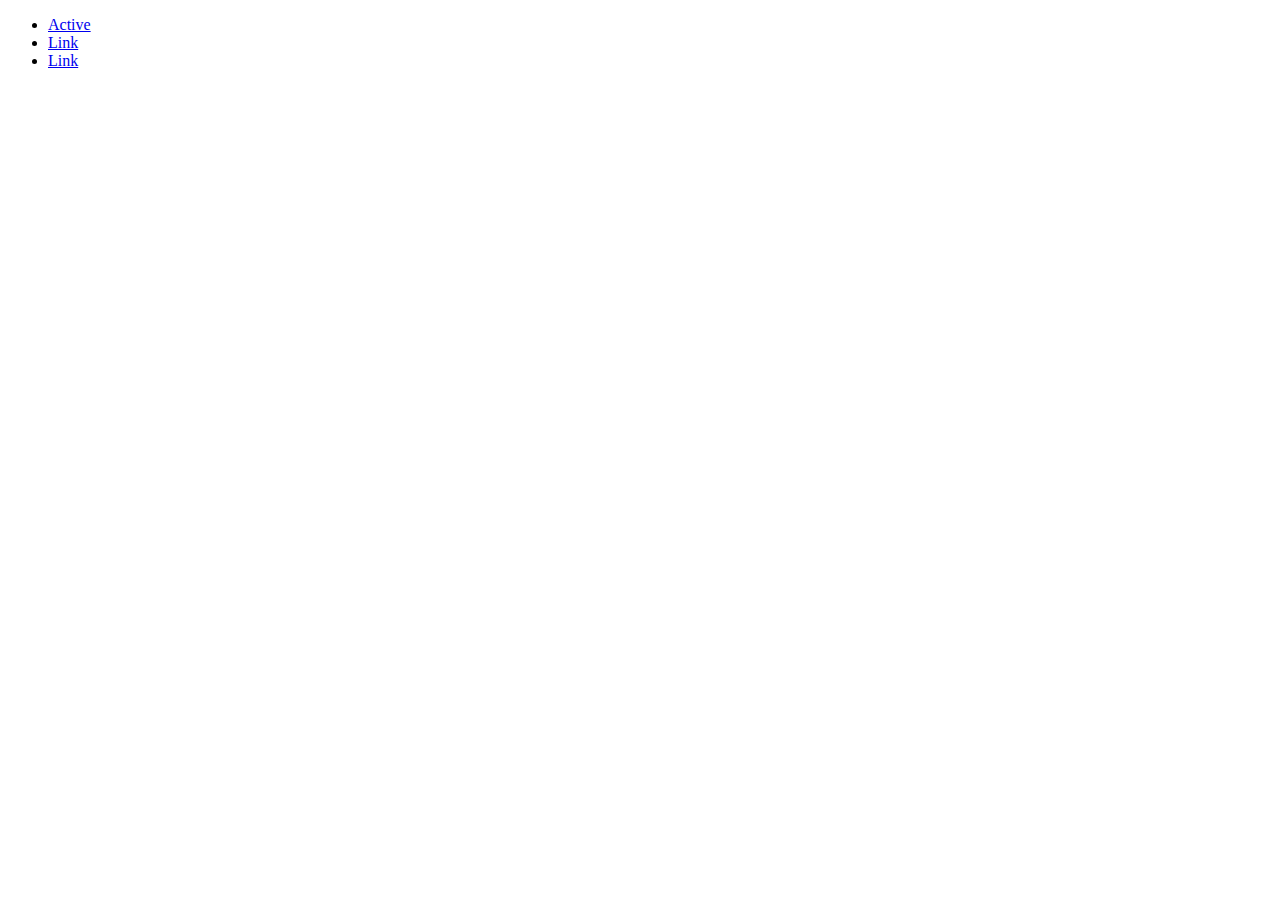
==== My_code/bai6.html @ 5258d1cf "the first commit" ====
<!DOCTYPE html>
<html>
    <header>
        <title>Bai 6</title>
        <link href="https://cdn.jsdelivr.net/npm/bootstrap@5.0.2/dist/css/bootstrap.min.css" rel="stylesheet" integrity="sha384-EVSTQN3/azprG1Anm3QDgpJLIm9Nao0Yz1ztcQTwFspd3yD65VohhpuuCOmLASjC" crossorigin="anonymous">
        <script src="https://cdn.jsdelivr.net/npm/bootstrap@5.0.2/dist/js/bootstrap.bundle.min.js" integrity="sha384-MrcW6ZMFYlzcLA8Nl+NtUVF0sA7MsXsP1UyJoMp4YLEuNSfAP+JcXn/tWtIaxVXM" crossorigin="anonymous"></script>
    </header>
    <body>
        <ul class="nav nav-tabs">
            <li class="nav-item">
              <a class="nav-link active" aria-current="page" href="bai6.php">Active</a>
            </li>
            <li class="nav-item">
              <a class="nav-link" href="bai2.php">Link</a>
            </li>
            <li class="nav-item">
              <a class="nav-link" href="bai1.php">Link</a>
            </li>
          </ul>

    </body>
</html>
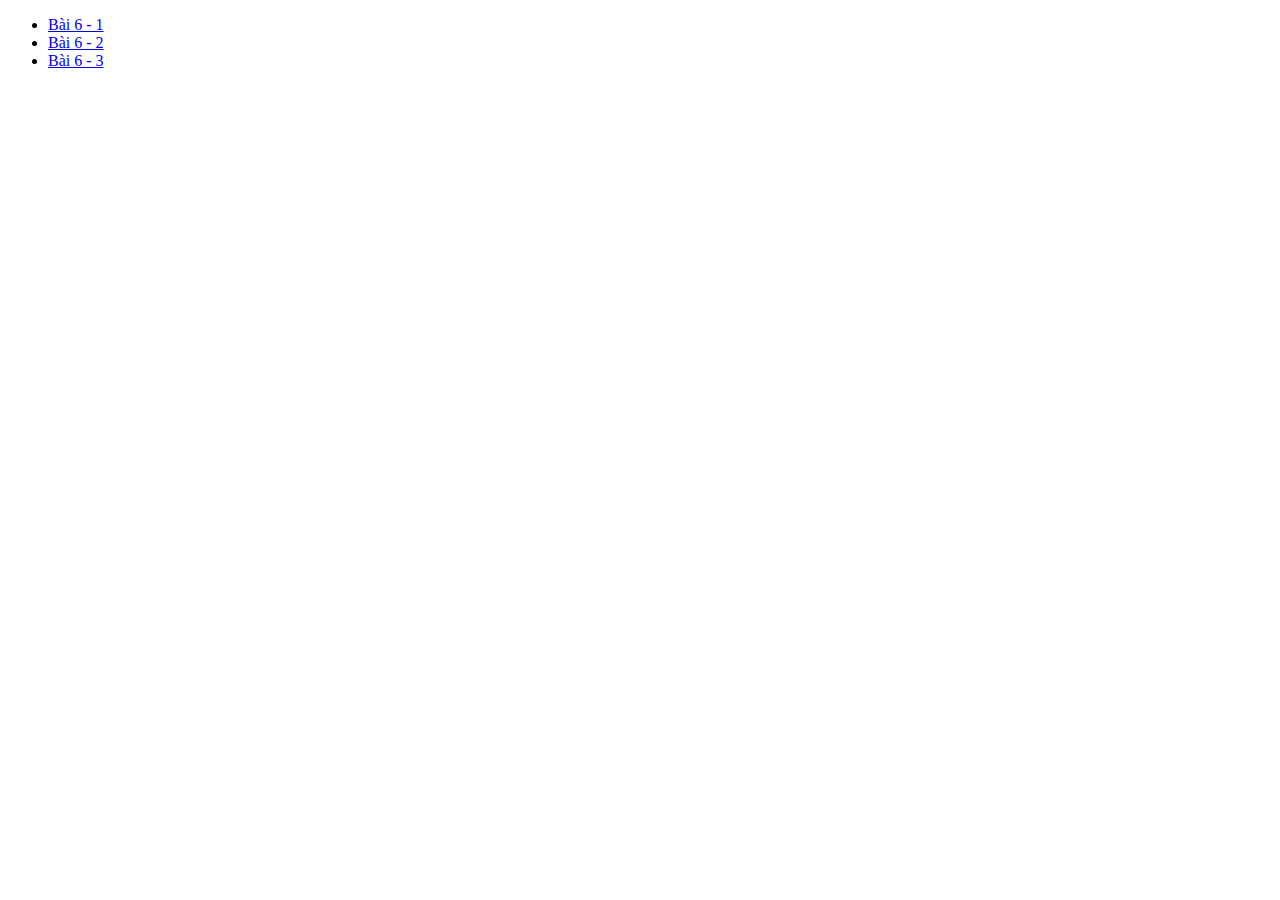
==== commit 7f76c8ba: "edit category_list.php" ====
--- a/My_code/bai6.html
+++ b/My_code/bai6.html
@@ -8,13 +8,13 @@
     <body>
         <ul class="nav nav-tabs">
             <li class="nav-item">
-              <a class="nav-link active" aria-current="page" href="bai6.php">Active</a>
+              <a class="nav-link active" aria-current="page" href="bai6_1.php">Bài 6 - 1</a>
             </li>
             <li class="nav-item">
-              <a class="nav-link" href="bai2.php">Link</a>
+              <a class="nav-link" href="bai6_2.php">Bài 6 - 2</a>
             </li>
             <li class="nav-item">
-              <a class="nav-link" href="bai1.php">Link</a>
+              <a class="nav-link" href="bai6_3.php">Bài 6 - 3</a>
             </li>
           </ul>
 
